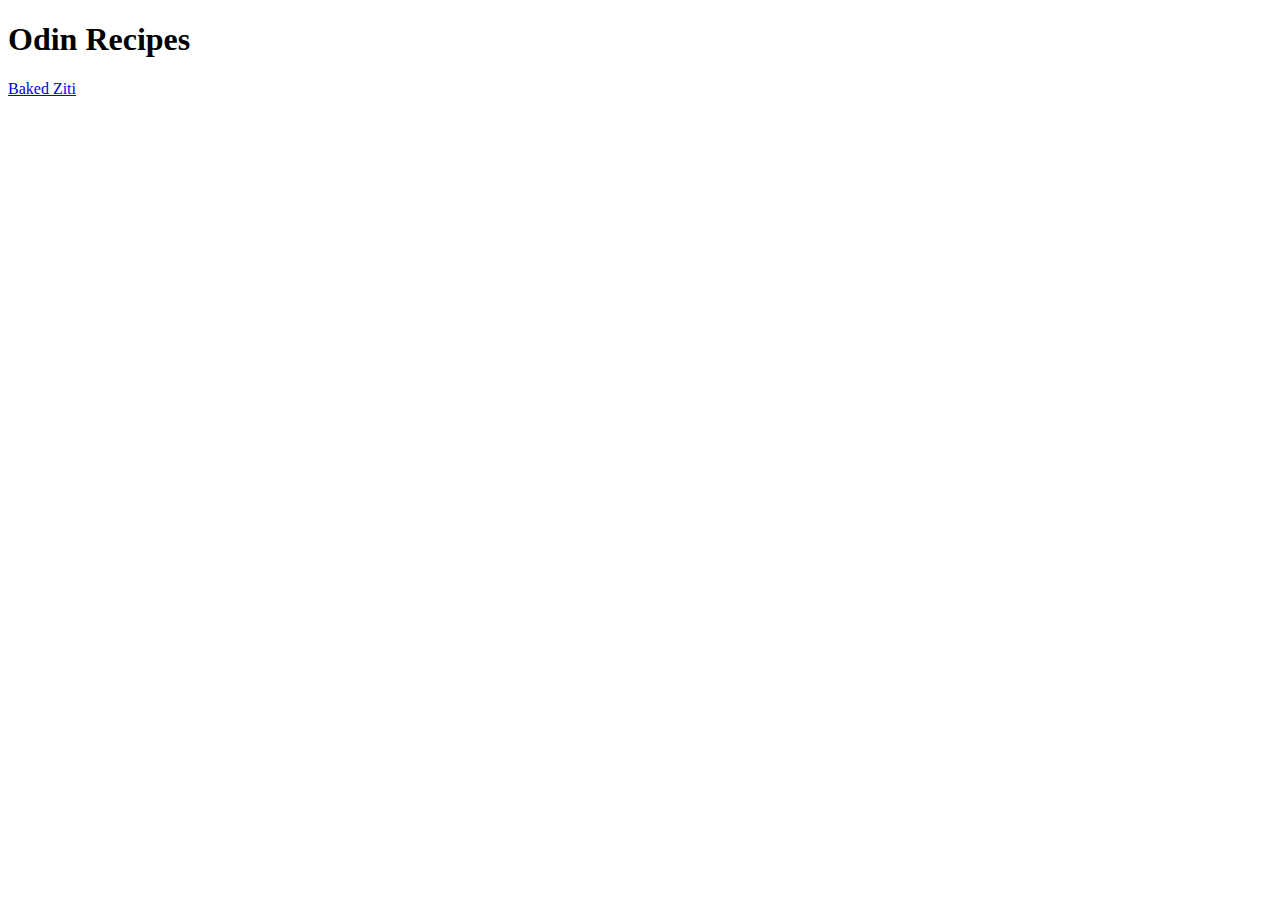
==== index.html @ 42271182 "Created homepage with link to Baked-Ziti recipe" ====
<!DOCTYPE html>
<html lang="en">
    <head>
        <meta charset="'UTF-8">
        <title>My Favorite Recipes</title>
    </head>
    <body>
        <h1>Odin Recipes</h1>

        <a href="./recipes/baked_ziti.html">Baked Ziti</a>
    </body>
</html>
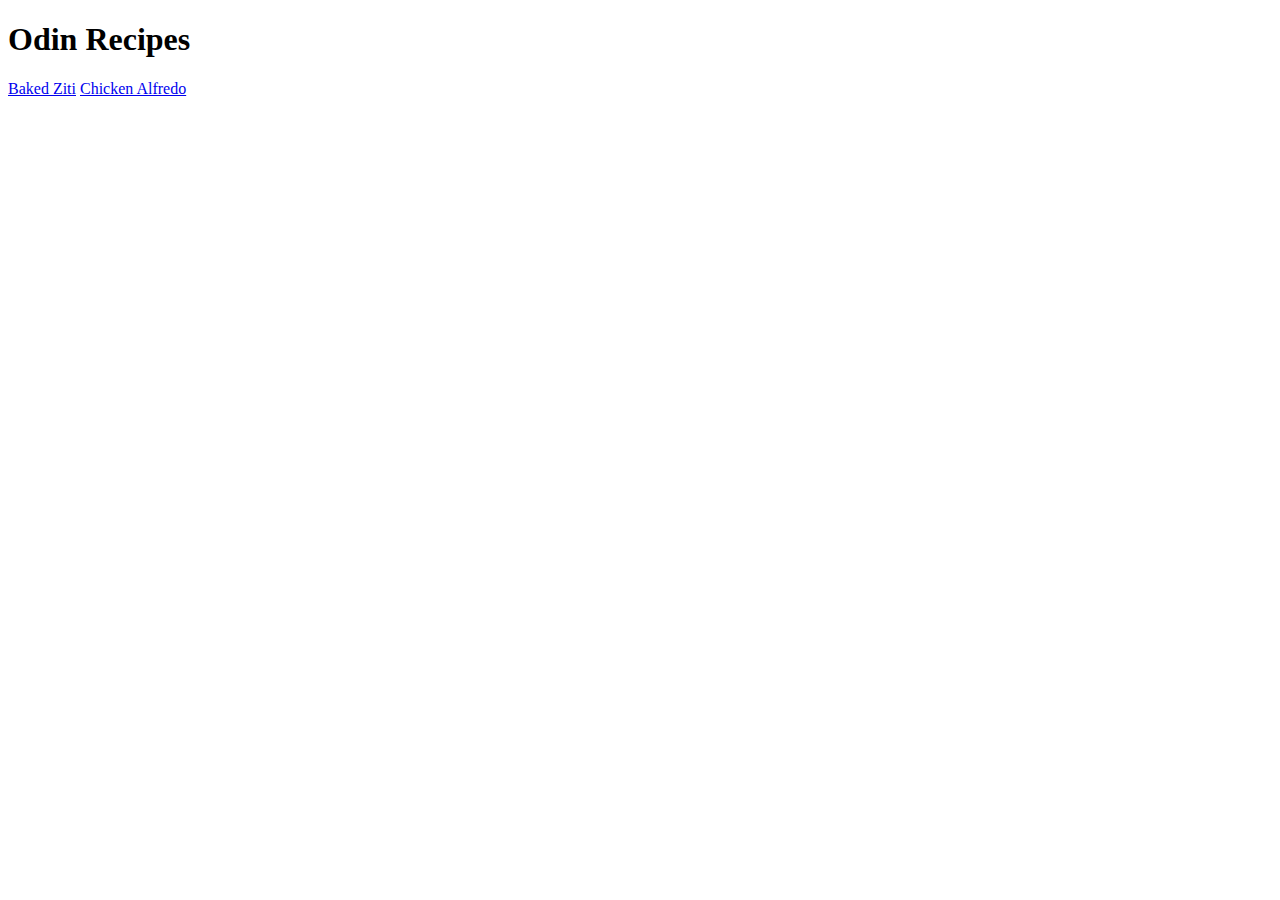
==== commit 433aa220: "added link to chicken alfredo recipe" ====
--- a/index.html
+++ b/index.html
@@ -8,5 +8,6 @@
         <h1>Odin Recipes</h1>
 
         <a href="./recipes/baked_ziti.html">Baked Ziti</a>
+        <a href="./recipes/chicken_alfredo.html">Chicken Alfredo</a>
     </body>
 </html>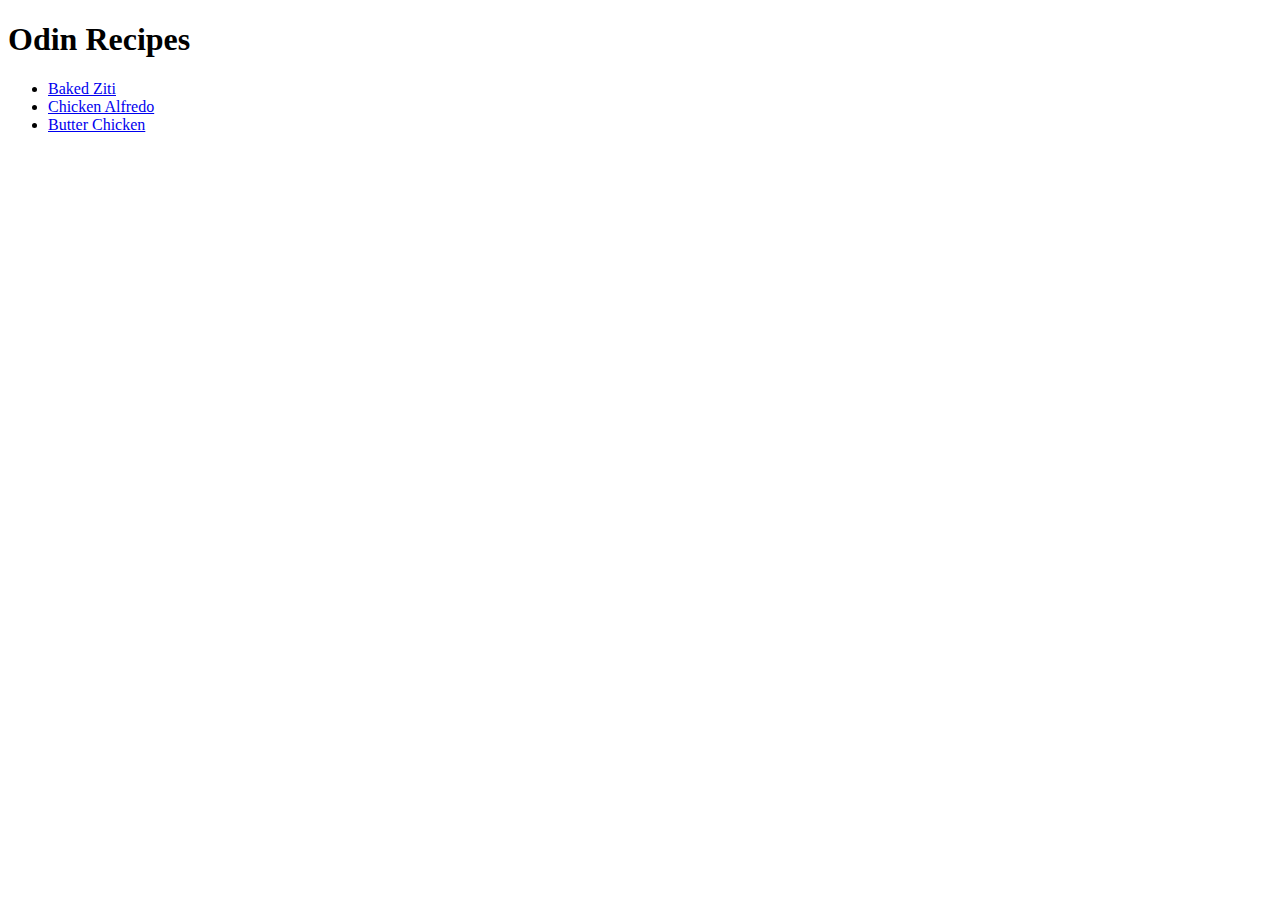
==== commit 833daa84: "added link to butter chicken recipe" ====
--- a/index.html
+++ b/index.html
@@ -7,7 +7,11 @@
     <body>
         <h1>Odin Recipes</h1>
 
-        <a href="./recipes/baked_ziti.html">Baked Ziti</a>
-        <a href="./recipes/chicken_alfredo.html">Chicken Alfredo</a>
+        <ul>
+            <li><a href="./recipes/baked_ziti.html">Baked Ziti</a></li>
+            <li><a href="./recipes/chicken_alfredo.html">Chicken Alfredo</a></li>
+            <li><a href="./recipes/butter_chicken.html">Butter Chicken</a></li>
+        </ul>
+        
     </body>
 </html>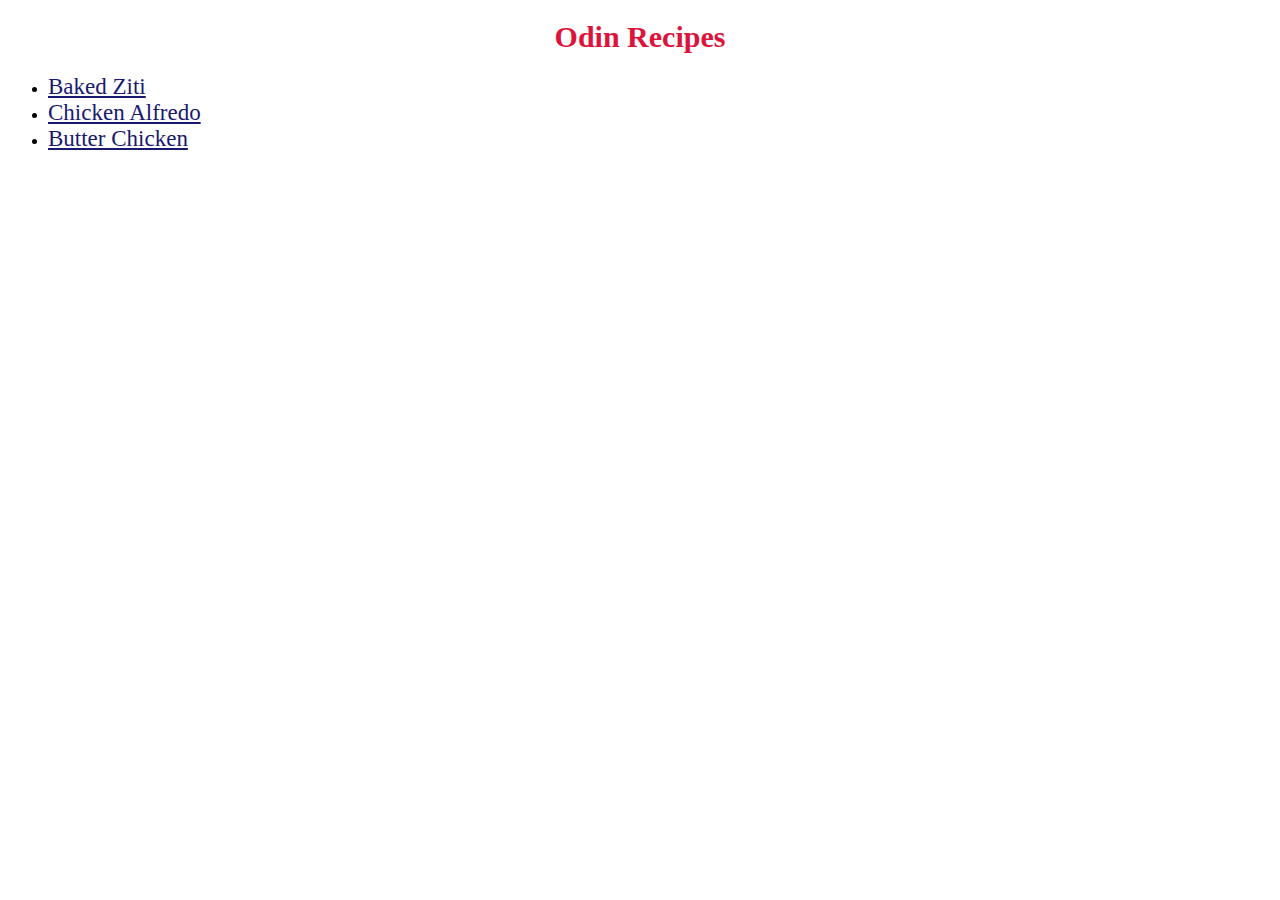
==== commit fd660bb1: "added style to webpages." ====
--- a/index.html
+++ b/index.html
@@ -2,15 +2,17 @@
 <html lang="en">
     <head>
         <meta charset="'UTF-8">
+        <meta name="viewport" content="width=device-width, initial-scale=1.0">
         <title>My Favorite Recipes</title>
+        <link rel="stylesheet" href="./style.css">
     </head>
     <body>
         <h1>Odin Recipes</h1>
 
         <ul>
-            <li><a href="./recipes/baked_ziti.html">Baked Ziti</a></li>
-            <li><a href="./recipes/chicken_alfredo.html">Chicken Alfredo</a></li>
-            <li><a href="./recipes/butter_chicken.html">Butter Chicken</a></li>
+            <li><a href="./recipes/baked_ziti.html" class="recipe-names">Baked Ziti</a></li>
+            <li><a href="./recipes/chicken_alfredo.html" class="recipe-names">Chicken Alfredo</a></li>
+            <li><a href="./recipes/butter_chicken.html" class="recipe-names">Butter Chicken</a></li>
         </ul>
         
     </body>
--- a/style.css
+++ b/style.css
@@ -0,0 +1,24 @@
+h1 {
+    font-family: Papyrus, fantasy;
+    color: crimson;
+    text-align: center;
+    font-size: 30px;
+
+}
+
+h2 {
+    font-family: 'Lucida Handwriting', cursive;
+    font-size: 25px;
+    background-color:slategray;
+}
+
+img {
+    height: auto;
+    width: 300px;
+}
+
+.recipe-names{
+    color: midnightblue;
+    font-family: Copperplate, fantasy;
+    font-size: 23px;
+}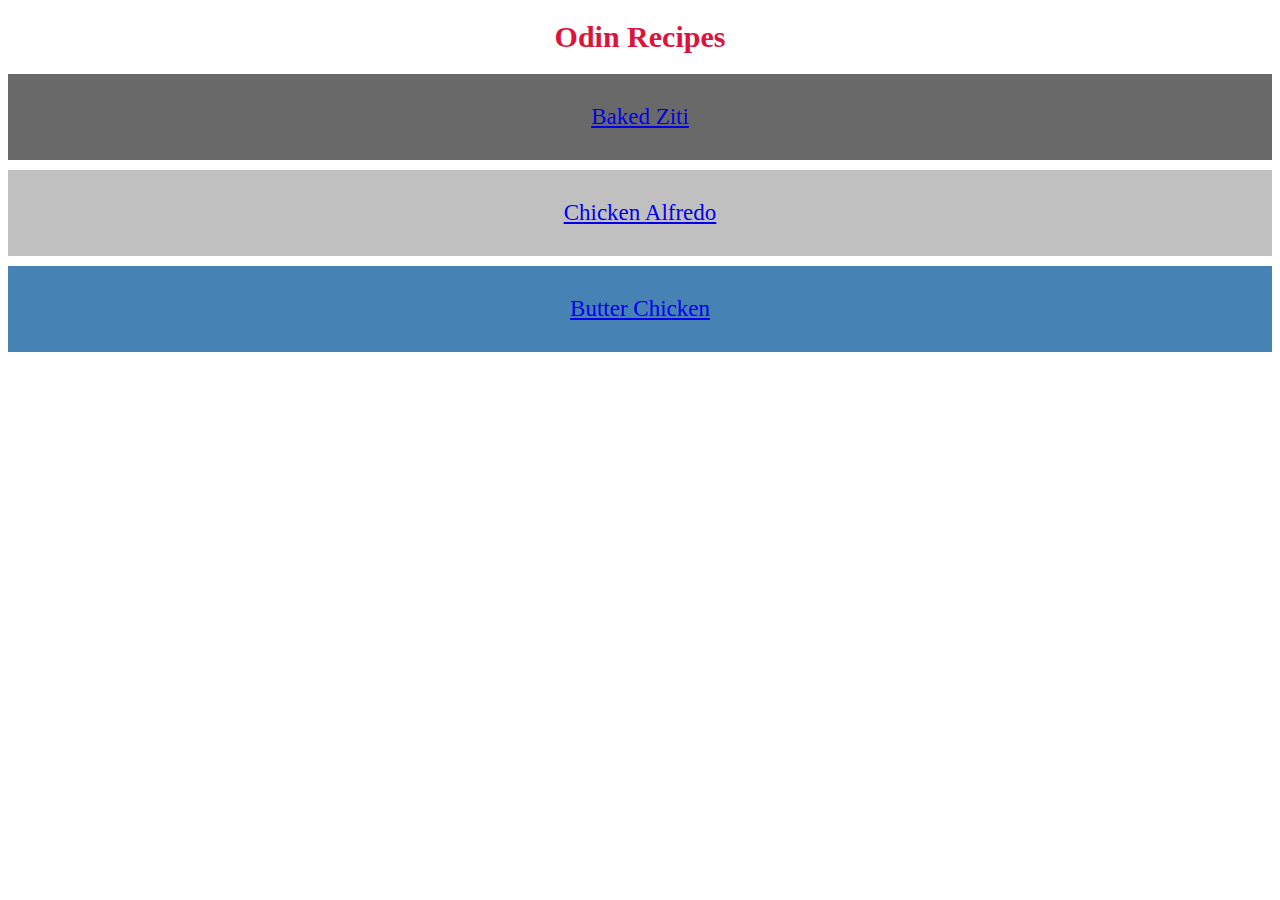
==== commit 0b21e896: "updated with new css:" ====
--- a/index.html
+++ b/index.html
@@ -8,12 +8,14 @@
     </head>
     <body>
         <h1>Odin Recipes</h1>
-
-        <ul>
-            <li><a href="./recipes/baked_ziti.html" class="recipe-names">Baked Ziti</a></li>
-            <li><a href="./recipes/chicken_alfredo.html" class="recipe-names">Chicken Alfredo</a></li>
-            <li><a href="./recipes/butter_chicken.html" class="recipe-names">Butter Chicken</a></li>
-        </ul>
-        
+        <div class="recipe-names ziti">
+            <a href="./recipes/baked_ziti.html">Baked Ziti</a>
+        </div>
+        <div class="recipe-names alfredo">
+            <a href="./recipes/chicken_alfredo.html">Chicken Alfredo</a>
+        </div>
+        <div class="recipe-names butter_chicken">
+            <a href="./recipes/butter_chicken.html">Butter Chicken</a>
+        </div>
     </body>
 </html>--- a/style.css
+++ b/style.css
@@ -1,3 +1,34 @@
+/* body {
+    width: 800px;
+    margin: 0 auto;
+    border: 2px solid black;
+} */
+
+div {
+    padding: 30px;
+    text-align: center;
+    color: rgb(113, 185, 244);
+    margin-bottom: 10px;
+
+}
+
+.ziti {
+    background-color: dimgrey;
+}
+
+.alfredo {
+    background-color: silver;
+}
+
+.butter_chicken {
+    background-color: steelblue;
+}
+
+.recipe-names{
+    font-family: Copperplate, fantasy;
+    font-size: 23px;
+}
+
 h1 {
     font-family: Papyrus, fantasy;
     color: crimson;
@@ -10,15 +41,14 @@
     font-family: 'Lucida Handwriting', cursive;
     font-size: 25px;
     background-color:slategray;
+    padding: 5px;
 }
 
 img {
-    height: auto;
-    width: 300px;
+    display: block;
+    margin: 0 auto;
 }
 
-.recipe-names{
-    color: midnightblue;
-    font-family: Copperplate, fantasy;
-    font-size: 23px;
+.indent-para {
+    padding-left: 10px;
 }